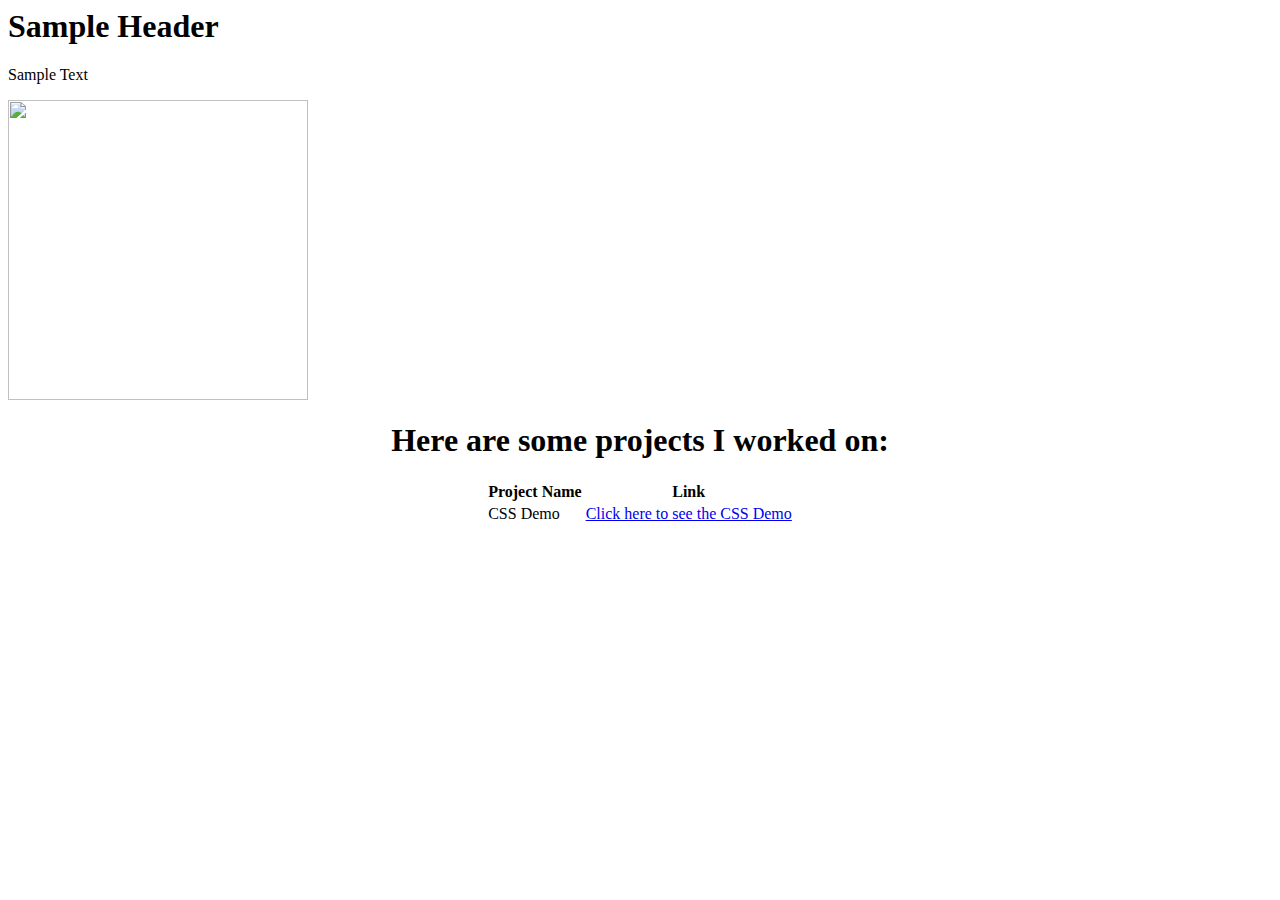
==== index.html @ 7f86ec76 "Update index.html" ====
<html>
  <head>
    <title>Ben Gassler's Site</title>
  </head>
  <body>
    <h1>Sample Header</h1>
    <p>Sample Text</p>
    <img src="https://media-photos.depop.com/b1/40056611/1896005031_cc9445ebc16f4848a91335d6cb29b08e/U1.jpg"
      width="300px" height="300px">
    <center>
      <h1>Here are some projects I worked on:</h1>
      <table>
        <tr>
          <th>Project Name</th>
          <th>Link</th>
        </tr>
        <tr>
          <td>CSS Demo</td>
          <td><a href="cssdemo.html">Click here to see the CSS Demo</a></td>
        </tr>
      </table>
    </center>
  </body>
</html>
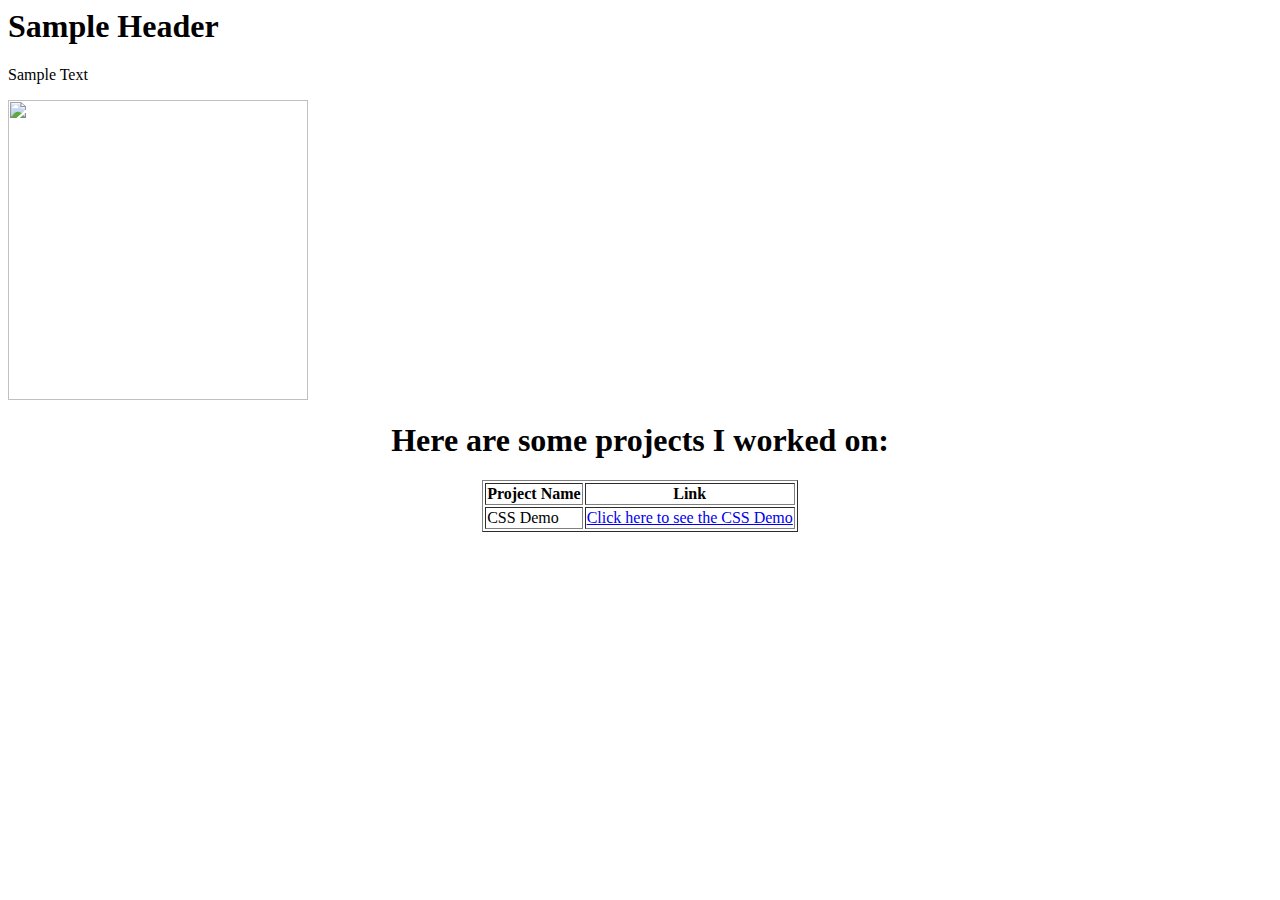
==== commit ea42cc43: "Update index.html" ====
--- a/index.html
+++ b/index.html
@@ -9,7 +9,7 @@
       width="300px" height="300px">
     <center>
       <h1>Here are some projects I worked on:</h1>
-      <table>
+      <table border="1">
         <tr>
           <th>Project Name</th>
           <th>Link</th>
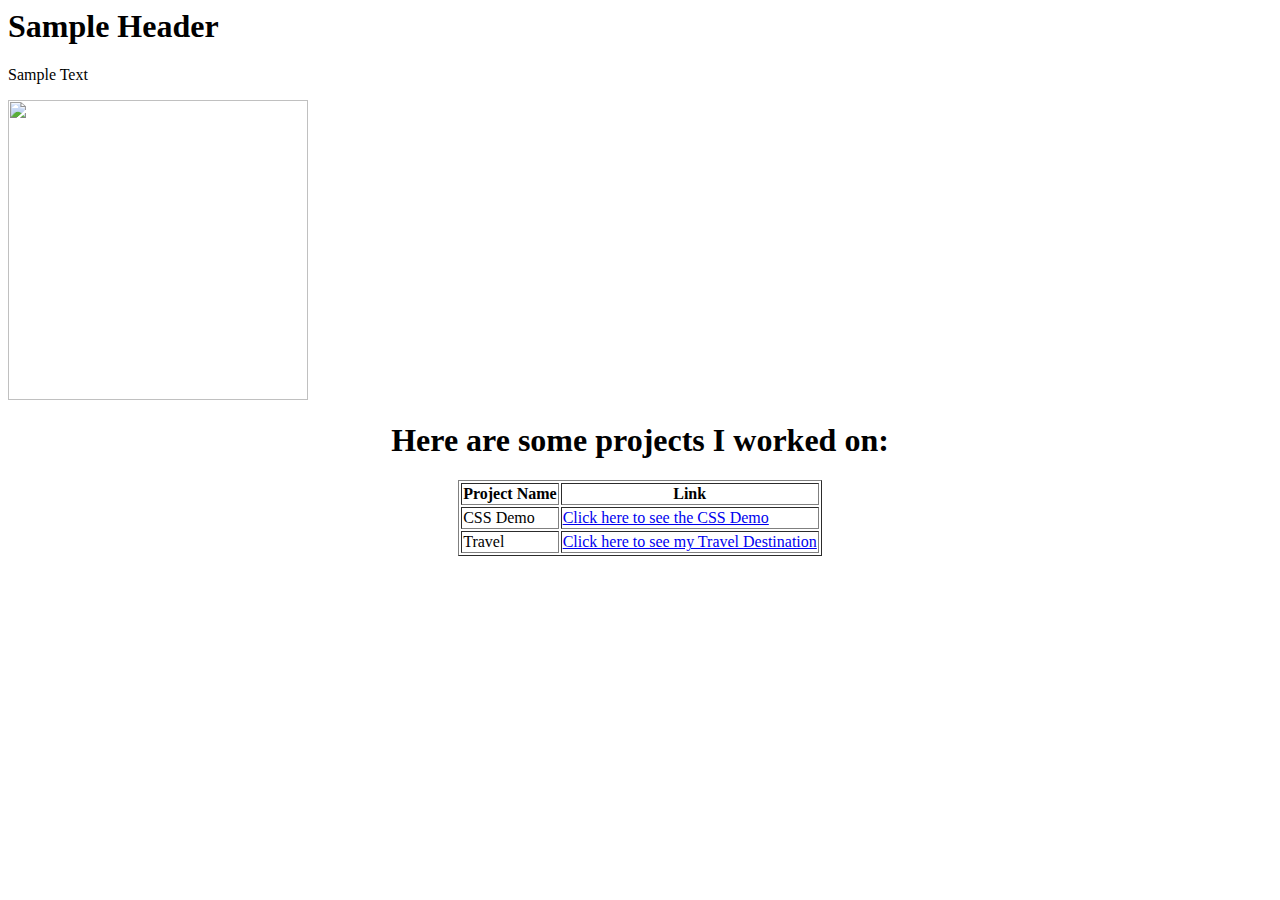
==== commit 58df76c9: "Update index.html" ====
--- a/index.html
+++ b/index.html
@@ -18,6 +18,10 @@
           <td>CSS Demo</td>
           <td><a href="cssdemo.html">Click here to see the CSS Demo</a></td>
         </tr>
+        <tr>
+          <td>Travel</td>
+          <td> <a href="travel.html"> Click here to see my Travel Destination</td>
+        </tr>
       </table>
     </center>
   </body>
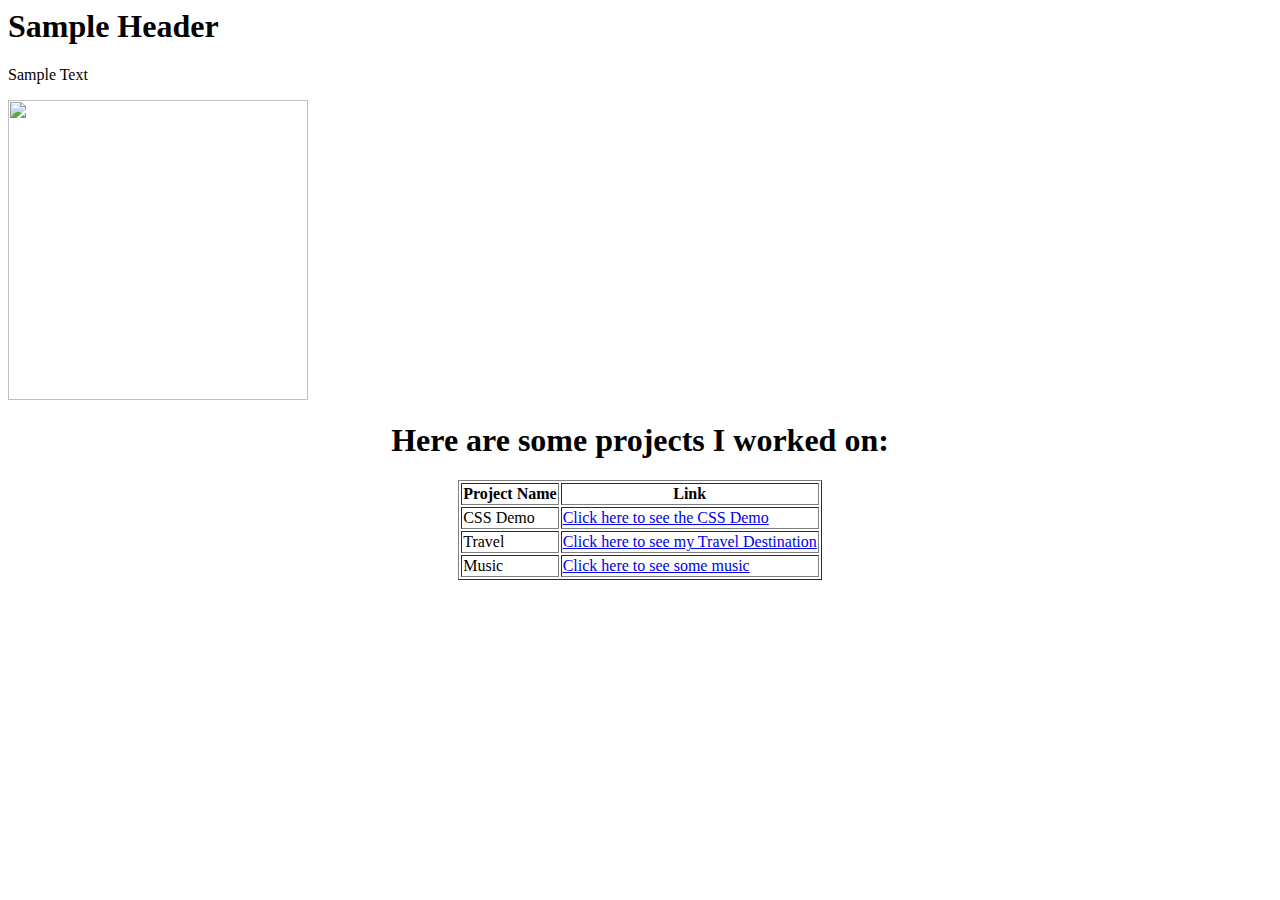
==== commit ae15099f: "Update index.html" ====
--- a/index.html
+++ b/index.html
@@ -22,6 +22,10 @@
           <td>Travel</td>
           <td> <a href="travel.html"> Click here to see my Travel Destination</td>
         </tr>
+          <tr>
+          <td>Music</td>
+          <td> <a href="musicChart.html"> Click here to see some music</td>
+        </tr>
       </table>
     </center>
   </body>
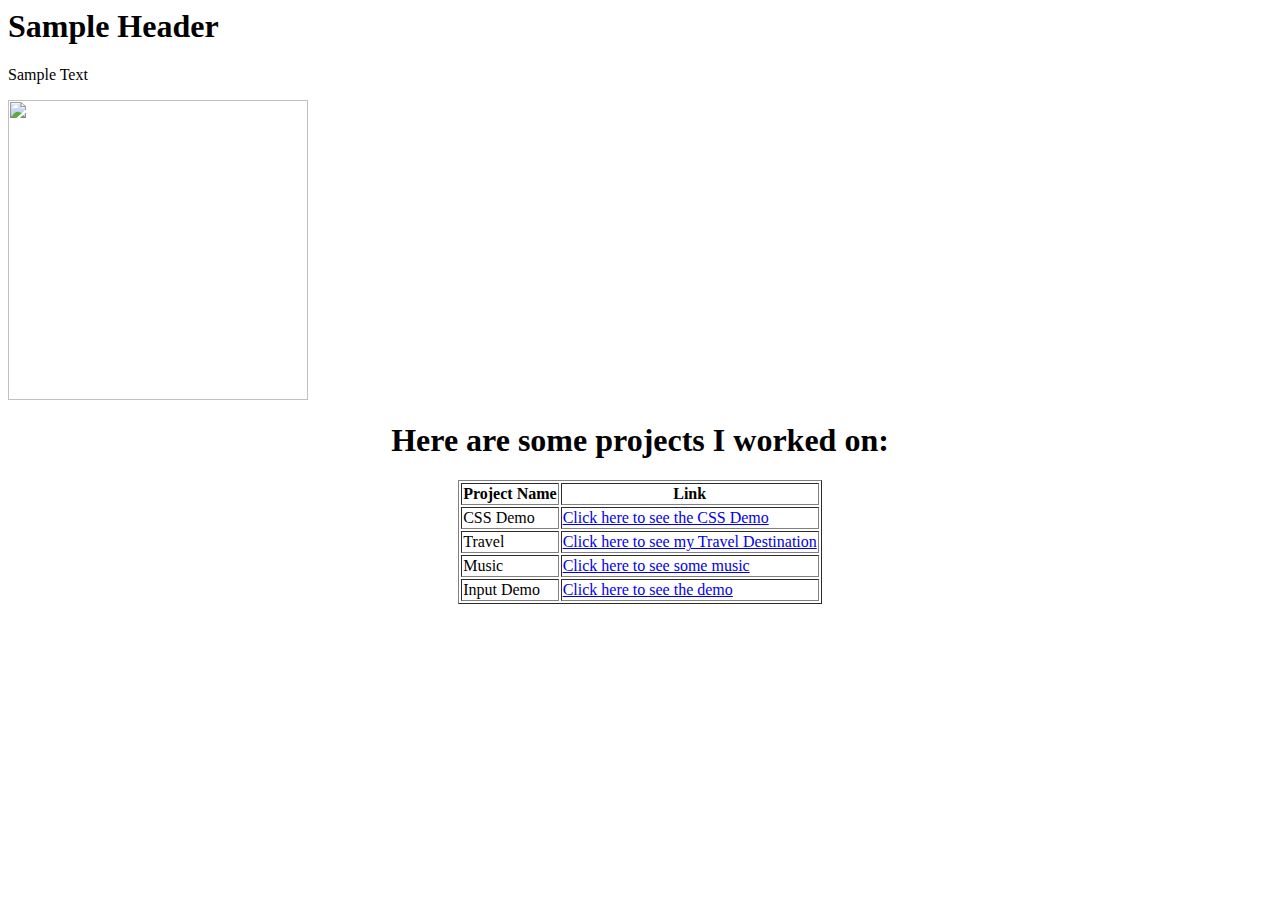
==== commit f945cc19: "Update index.html" ====
--- a/index.html
+++ b/index.html
@@ -26,6 +26,10 @@
           <td>Music</td>
           <td> <a href="musicChart.html"> Click here to see some music</td>
         </tr>
+           <tr>
+          <td>Input Demo</td>
+          <td> <a href="inputDemo.html"> Click here to see the demo</td>
+        </tr>
       </table>
     </center>
   </body>
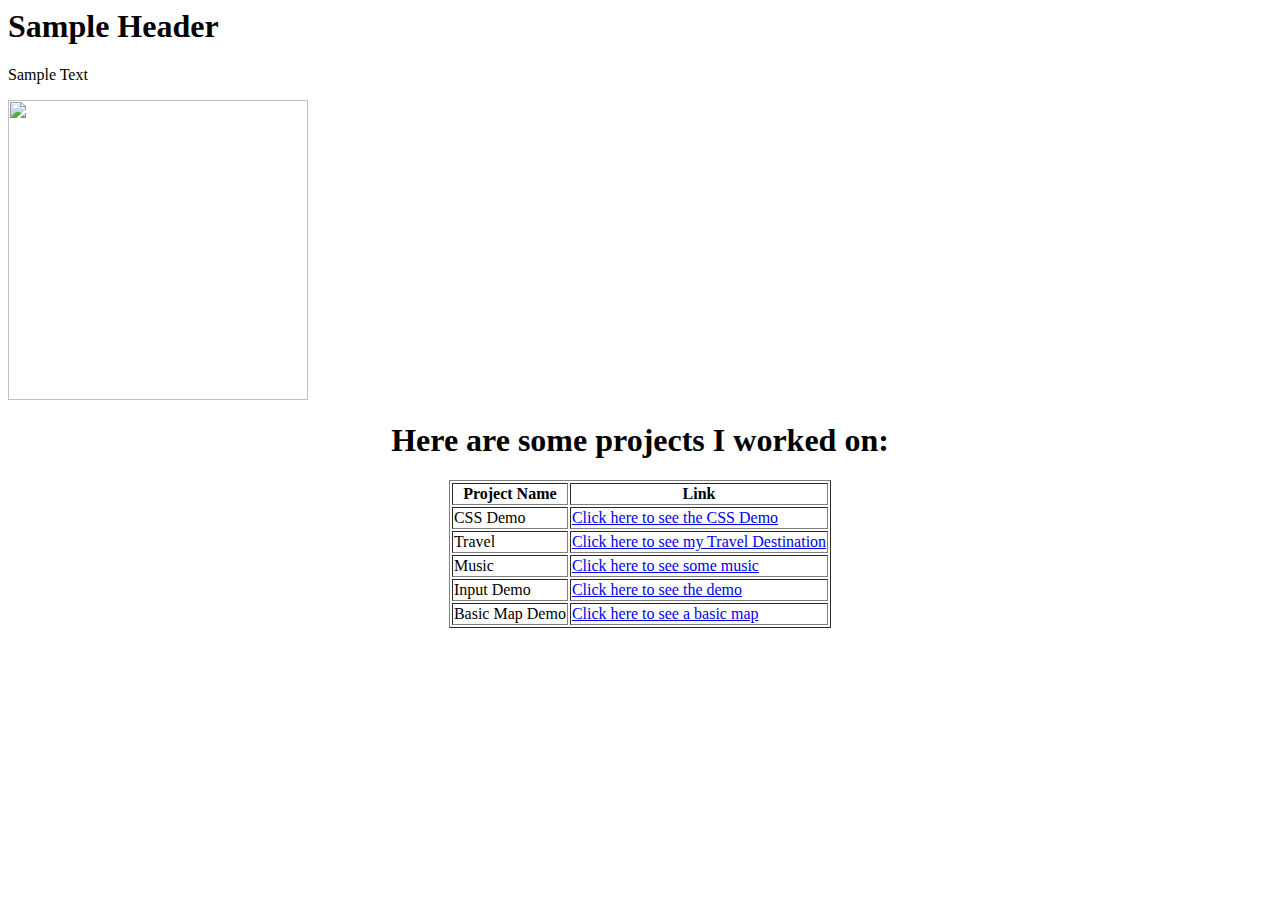
==== commit f40d9c16: "Update index.html" ====
--- a/index.html
+++ b/index.html
@@ -30,6 +30,10 @@
           <td>Input Demo</td>
           <td> <a href="inputDemo.html"> Click here to see the demo</td>
         </tr>
+         <tr>
+          <td>Basic Map Demo</td>
+          <td> <a href="basicMap.html"> Click here to see a basic map</td>
+        </tr>
       </table>
     </center>
   </body>
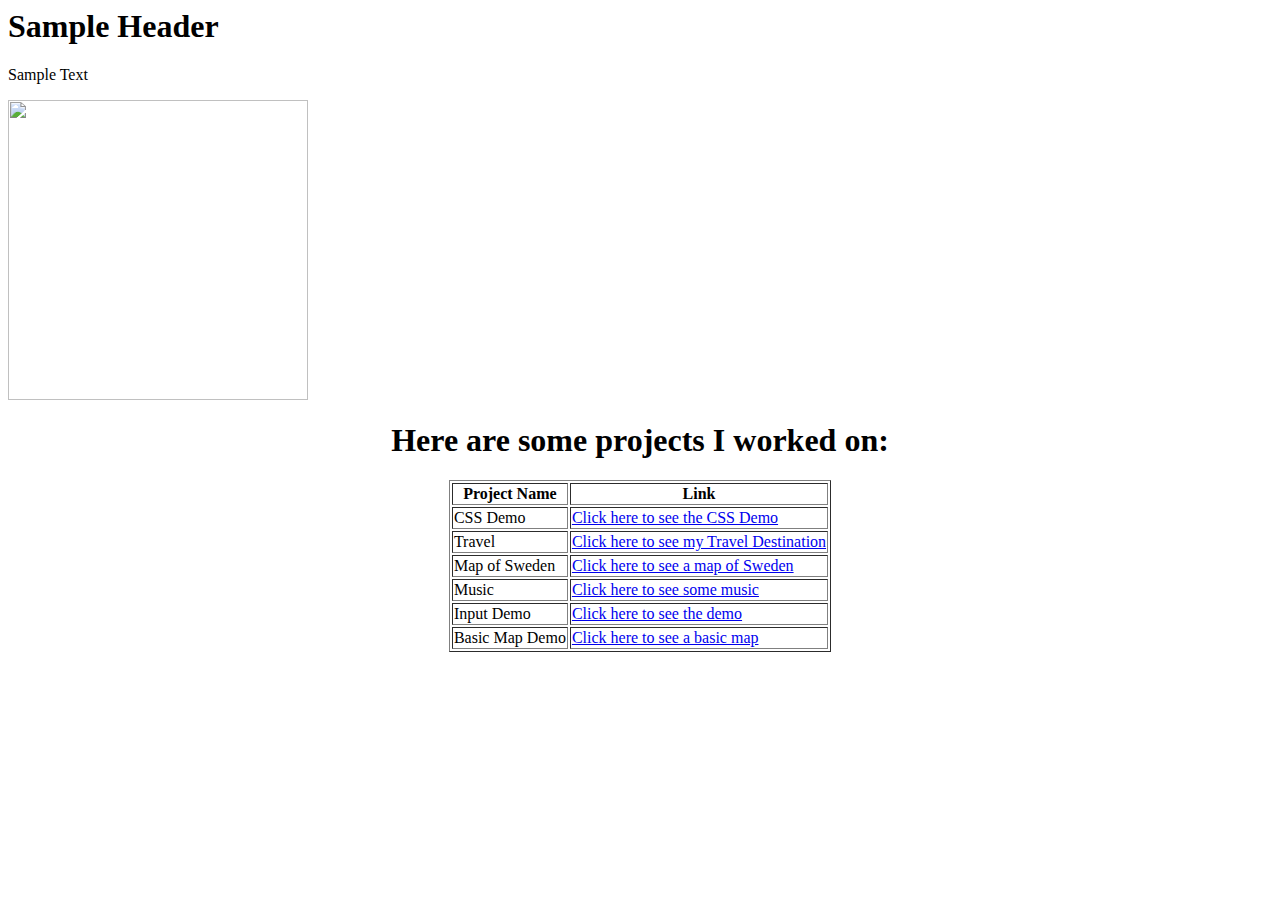
==== commit 1077eb55: "Update index.html" ====
--- a/index.html
+++ b/index.html
@@ -23,6 +23,10 @@
           <td> <a href="travel.html"> Click here to see my Travel Destination</td>
         </tr>
           <tr>
+          <td>Map of Sweden</td>
+          <td> <a href="sweden.html"> Click here to see a map of Sweden</td>
+        </tr>
+          <tr>
           <td>Music</td>
           <td> <a href="musicChart.html"> Click here to see some music</td>
         </tr>
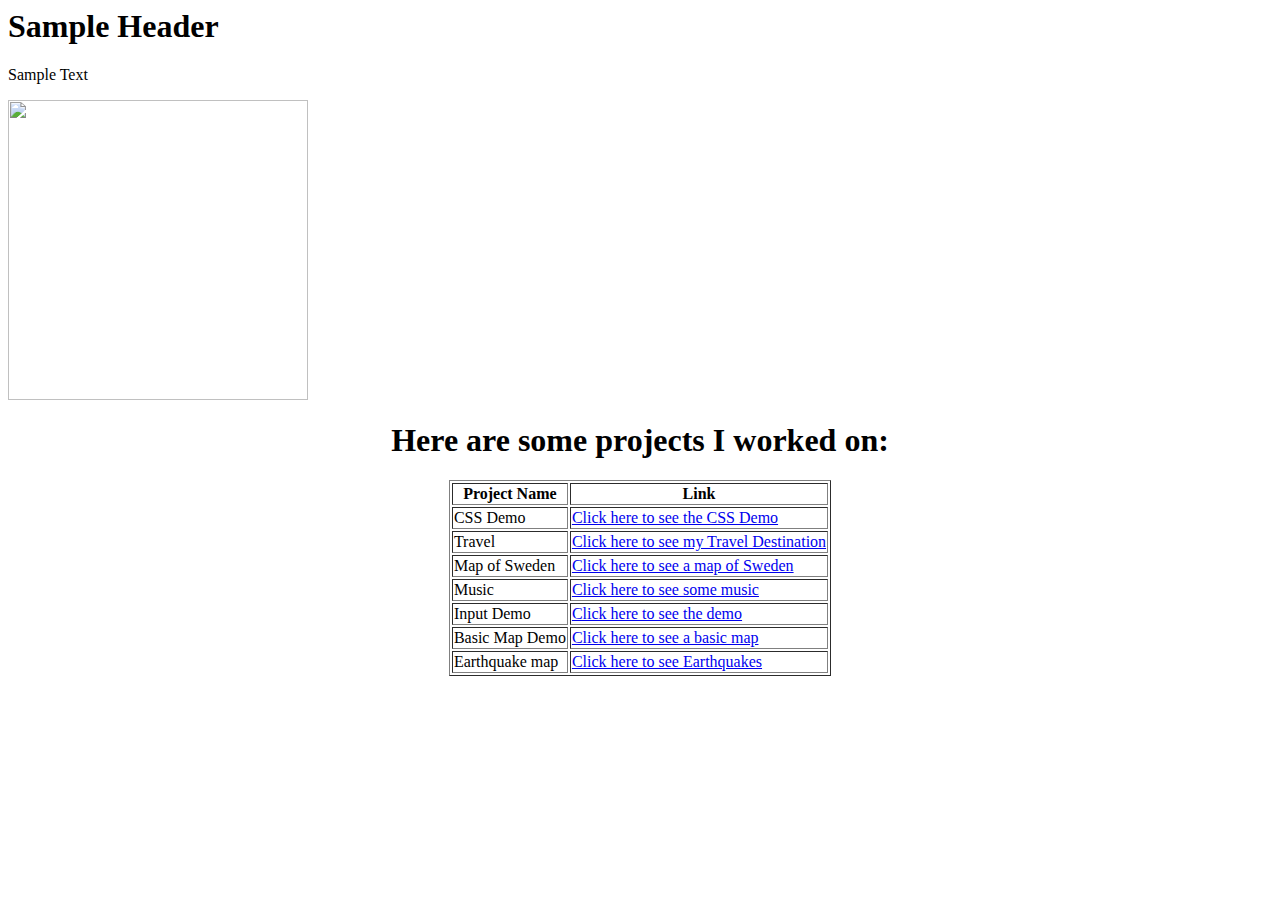
==== commit f57c7832: "Update index.html" ====
--- a/index.html
+++ b/index.html
@@ -38,6 +38,10 @@
           <td>Basic Map Demo</td>
           <td> <a href="basicMap.html"> Click here to see a basic map</td>
         </tr>
+        <tr>
+          <td>Earthquake map</td>
+          <td> <a href="earthquakes.html"> Click here to see Earthquakes</td>
+        </tr>
       </table>
     </center>
   </body>
